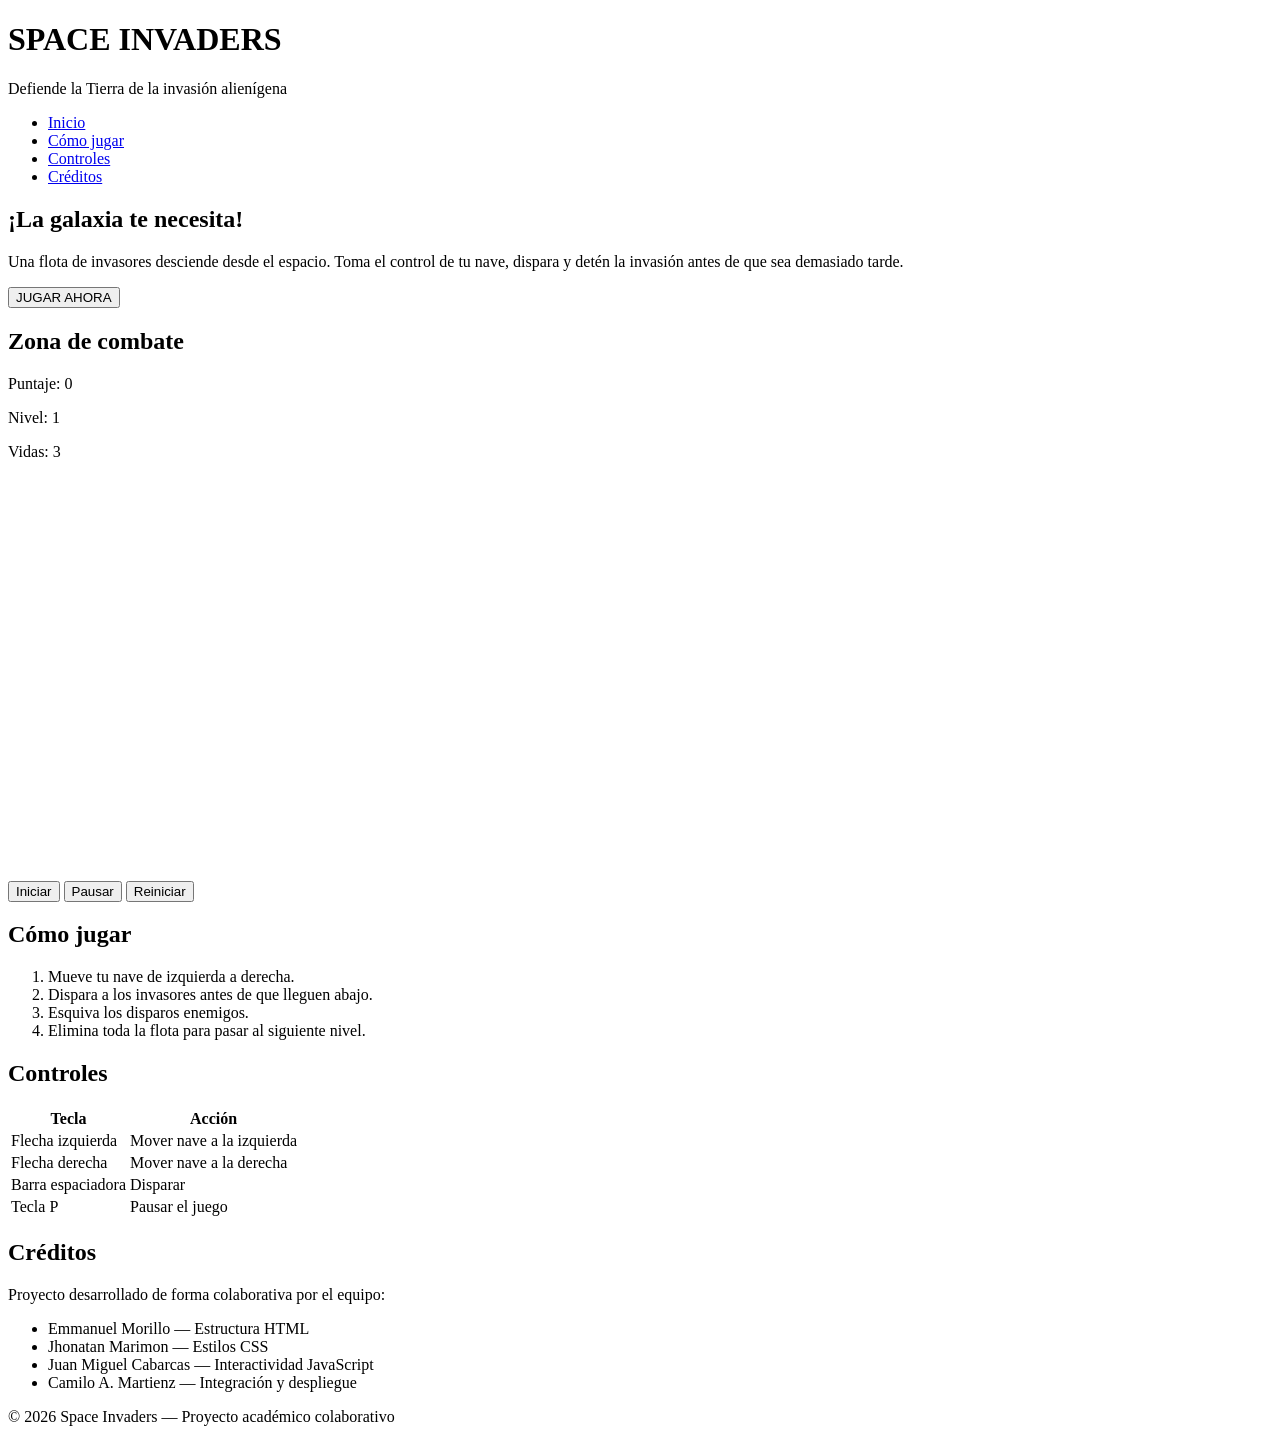
==== index.html @ 208bb08c "ESTRUCUTURA BASE HTML DEL TALLER SPACE INVADERS" ====
<!DOCTYPE html>
<html lang="es">
<head>
    <meta charset="UTF-8">
    <meta name="viewport" content="width=device-width, initial-scale=1.0">
    <title>Space Invaders</title>
</head>
<body>

    <!-- ENCABEZADO -->
    <header class="encabezado">
        <h1 class="titulo-principal">SPACE INVADERS</h1>
        <p class="subtitulo">Defiende la Tierra de la invasión alienígena</p>

        <nav class="menu-navegacion">
            <ul>
                <li><a href="#inicio">Inicio</a></li>
                <li><a href="#como-jugar">Cómo jugar</a></li>
                <li><a href="#controles">Controles</a></li>
                <li><a href="#creditos">Créditos</a></li>
            </ul>
        </nav>
    </header>

    <!-- CONTENIDO PRINCIPAL -->
    <main>

        <!-- SECCIÓN DE INICIO / PRESENTACIÓN -->
        <section id="inicio" class="seccion-hero">
            <h2>¡La galaxia te necesita!</h2>
            <p>
                Una flota de invasores desciende desde el espacio.
                Toma el control de tu nave, dispara y detén la invasión
                antes de que sea demasiado tarde.
            </p>
            <button id="boton-jugar" class="boton boton-principal">JUGAR AHORA</button>
        </section>

        <!-- SECCIÓN DEL JUEGO -->
        <section id="area-juego" class="seccion-juego">
            <h2>Zona de combate</h2>

            <div class="marcador">
                <p>Puntaje: <span id="puntaje">0</span></p>
                <p>Nivel: <span id="nivel">1</span></p>
                <p>Vidas: <span id="vidas">3</span></p>
            </div>

            <!-- El compañero de JS dibujará y controlará el juego sobre este canvas -->
            <canvas id="lienzo-juego" class="lienzo" width="600" height="400">
                Tu navegador no soporta el elemento canvas.
            </canvas>

            <div class="controles-juego">
                <button id="boton-iniciar" class="boton">Iniciar</button>
                <button id="boton-pausar" class="boton">Pausar</button>
                <button id="boton-reiniciar" class="boton">Reiniciar</button>
            </div>
        </section>

        <!-- SECCIÓN CÓMO JUGAR -->
        <section id="como-jugar" class="seccion-instrucciones">
            <h2>Cómo jugar</h2>
            <ol>
                <li>Mueve tu nave de izquierda a derecha.</li>
                <li>Dispara a los invasores antes de que lleguen abajo.</li>
                <li>Esquiva los disparos enemigos.</li>
                <li>Elimina toda la flota para pasar al siguiente nivel.</li>
            </ol>
        </section>

        <!-- SECCIÓN CONTROLES -->
        <section id="controles" class="seccion-controles">
            <h2>Controles</h2>
            <table class="tabla-controles">
                <thead>
                    <tr>
                        <th>Tecla</th>
                        <th>Acción</th>
                    </tr>
                </thead>
                <tbody>
                    <tr>
                        <td>Flecha izquierda</td>
                        <td>Mover nave a la izquierda</td>
                    </tr>
                    <tr>
                        <td>Flecha derecha</td>
                        <td>Mover nave a la derecha</td>
                    </tr>
                    <tr>
                        <td>Barra espaciadora</td>
                        <td>Disparar</td>
                    </tr>
                    <tr>
                        <td>Tecla P</td>
                        <td>Pausar el juego</td>
                    </tr>
                </tbody>
            </table>
        </section>

        <!-- SECCIÓN CRÉDITOS -->
        <section id="creditos" class="seccion-creditos">
            <h2>Créditos</h2>
            <p>Proyecto desarrollado de forma colaborativa por el equipo:</p>
            <ul>
                <li>Emmanuel Morillo — Estructura HTML</li>
                <li>Jhonatan Marimon — Estilos CSS</li>
                <li>Juan Miguel Cabarcas — Interactividad JavaScript</li>
                <li>Camilo A. Martienz  — Integración y despliegue</li>
            </ul>
        </section>

    </main>

    <!-- PIE DE PÁGINA -->
    <footer class="pie-pagina">
        <p>&copy; 2026 Space Invaders — Proyecto académico colaborativo</p>
    </footer>

</body>
</html>
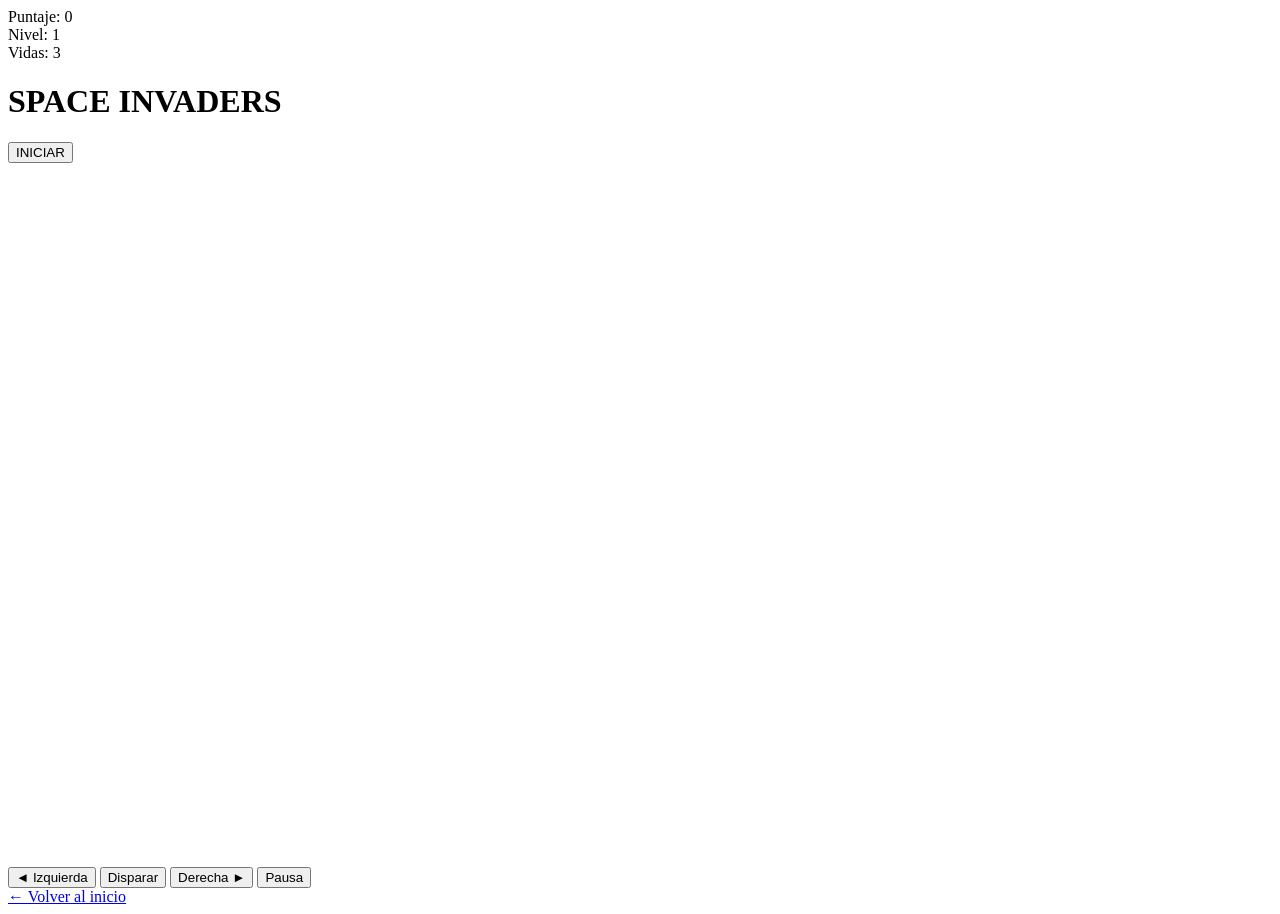
==== commit f1a0f89a: "Agregacion del homepage y modificacion con espacio para css y js" ====
--- a/index.html
+++ b/index.html
@@ -3,121 +3,69 @@
 <head>
     <meta charset="UTF-8">
     <meta name="viewport" content="width=device-width, initial-scale=1.0">
-    <title>Space Invaders</title>
+    <title>Space Invaders — Juego</title>
+
+    <!-- ============================================================
+         dsescomenta esta linea del css
+         <link rel="stylesheet" href="css/styles.css">
+         ============================================================ -->
 </head>
 <body>
 
-    <!-- ENCABEZADO -->
-    <header class="encabezado">
-        <h1 class="titulo-principal">SPACE INVADERS</h1>
-        <p class="subtitulo">Defiende la Tierra de la invasión alienígena</p>
-
-        <nav class="menu-navegacion">
-            <ul>
-                <li><a href="#inicio">Inicio</a></li>
-                <li><a href="#como-jugar">Cómo jugar</a></li>
-                <li><a href="#controles">Controles</a></li>
-                <li><a href="#creditos">Créditos</a></li>
-            </ul>
-        </nav>
+    <!-- BARRA SUPERIOR / HUD  (el JS actualiza estos valores) -->
+    <header id="hud" class="hud">
+        <div class="hud-item">Puntaje: <span id="puntaje">0</span></div>
+        <div class="hud-item">Nivel: <span id="nivel">1</span></div>
+        <div class="hud-item">Vidas: <span id="vidas">3</span></div>
     </header>
 
-    <!-- CONTENIDO PRINCIPAL -->
-    <main>
+    <!-- ZONA DEL JUEGO -->
+    <main id="zona-juego" class="zona-juego">
 
-        <!-- SECCIÓN DE INICIO / PRESENTACIÓN -->
-        <section id="inicio" class="seccion-hero">
-            <h2>¡La galaxia te necesita!</h2>
-            <p>
-                Una flota de invasores desciende desde el espacio.
-                Toma el control de tu nave, dispara y detén la invasión
-                antes de que sea demasiado tarde.
-            </p>
-            <button id="boton-jugar" class="boton boton-principal">JUGAR AHORA</button>
-        </section>
+        <!-- Pantalla de inicio (el JS la muestra/oculta) -->
+        <div id="pantalla-inicio" class="pantalla pantalla-inicio">
+            <h1 class="titulo-juego">SPACE INVADERS</h1>
+            <button id="boton-iniciar" class="boton">INICIAR</button>
+        </div>
 
-        <!-- SECCIÓN DEL JUEGO -->
-        <section id="area-juego" class="seccion-juego">
-            <h2>Zona de combate</h2>
+        <!-- Lienzo principal: aqui game.js dibuja jugador, enemigos y balas -->
+        <canvas id="lienzo-juego" class="lienzo" width="600" height="700">
+            Tu navegador no soporta el elemento canvas.
+        </canvas>
 
-            <div class="marcador">
-                <p>Puntaje: <span id="puntaje">0</span></p>
-                <p>Nivel: <span id="nivel">1</span></p>
-                <p>Vidas: <span id="vidas">3</span></p>
-            </div>
-
-            <!-- El compañero de JS dibujará y controlará el juego sobre este canvas -->
-            <canvas id="lienzo-juego" class="lienzo" width="600" height="400">
-                Tu navegador no soporta el elemento canvas.
-            </canvas>
-
-            <div class="controles-juego">
-                <button id="boton-iniciar" class="boton">Iniciar</button>
-                <button id="boton-pausar" class="boton">Pausar</button>
-                <button id="boton-reiniciar" class="boton">Reiniciar</button>
-            </div>
-        </section>
-
-        <!-- SECCIÓN CÓMO JUGAR -->
-        <section id="como-jugar" class="seccion-instrucciones">
-            <h2>Cómo jugar</h2>
-            <ol>
-                <li>Mueve tu nave de izquierda a derecha.</li>
-                <li>Dispara a los invasores antes de que lleguen abajo.</li>
-                <li>Esquiva los disparos enemigos.</li>
-                <li>Elimina toda la flota para pasar al siguiente nivel.</li>
-            </ol>
-        </section>
-
-        <!-- SECCIÓN CONTROLES -->
-        <section id="controles" class="seccion-controles">
-            <h2>Controles</h2>
-            <table class="tabla-controles">
-                <thead>
-                    <tr>
-                        <th>Tecla</th>
-                        <th>Acción</th>
-                    </tr>
-                </thead>
-                <tbody>
-                    <tr>
-                        <td>Flecha izquierda</td>
-                        <td>Mover nave a la izquierda</td>
-                    </tr>
-                    <tr>
-                        <td>Flecha derecha</td>
-                        <td>Mover nave a la derecha</td>
-                    </tr>
-                    <tr>
-                        <td>Barra espaciadora</td>
-                        <td>Disparar</td>
-                    </tr>
-                    <tr>
-                        <td>Tecla P</td>
-                        <td>Pausar el juego</td>
-                    </tr>
-                </tbody>
-            </table>
-        </section>
-
-        <!-- SECCIÓN CRÉDITOS -->
-        <section id="creditos" class="seccion-creditos">
-            <h2>Créditos</h2>
-            <p>Proyecto desarrollado de forma colaborativa por el equipo:</p>
-            <ul>
-                <li>Emmanuel Morillo — Estructura HTML</li>
-                <li>Jhonatan Marimon — Estilos CSS</li>
-                <li>Juan Miguel Cabarcas — Interactividad JavaScript</li>
-                <li>Camilo A. Martienz  — Integración y despliegue</li>
-            </ul>
-        </section>
+        <!-- Pantalla de fin de juego (el JS la muestra al perder) -->
+        <div id="pantalla-game-over" class="pantalla pantalla-game-over" hidden>
+            <h2>GAME OVER</h2>
+            <p>Puntaje final: <span id="puntaje-final">0</span></p>
+            <button id="boton-reiniciar" class="boton">VOLVER A JUGAR</button>
+        </div>
 
     </main>
 
-    <!-- PIE DE PÁGINA -->
-    <footer class="pie-pagina">
-        <p>&copy; 2026 Space Invaders — Proyecto académico colaborativo</p>
+    <!-- CONTROLES EN PANTALLA  (el JS escucha estos botones) -->
+    <footer id="controles-juego" class="controles-juego">
+        <button id="boton-izquierda" class="boton-control">&#9668; Izquierda</button>
+        <button id="boton-disparar" class="boton-control">Disparar</button>
+        <button id="boton-derecha" class="boton-control">Derecha &#9658;</button>
+        <button id="boton-pausar" class="boton-control">Pausa</button>
     </footer>
+
+    <!-- Enlace de regreso al menu principal -->
+    <nav class="navegacion-juego">
+        <a href="homepage.html">&#8592; Volver al inicio</a>
+    </nav>
+
+    <!-- SPRITES: imagenes que el JS cargara para dibujar en el canvas -->
+    <img id="sprite-jugador" src="assets/player.png" alt="Nave del jugador" hidden>
+    <img id="sprite-enemigo" src="assets/enemy.png" alt="Invasor alienigena" hidden>
+
+    <!-- ============================================================
+        descomenta esto a la hora de poner el js y css
+         <script src="js/player.js"></script>
+         <script src="js/enemy.js"></script>
+         <script src="js/bullets.js"></script>
+         <script src="js/game.js"></script>
+         ============================================================ -->
 
 </body>
 </html>
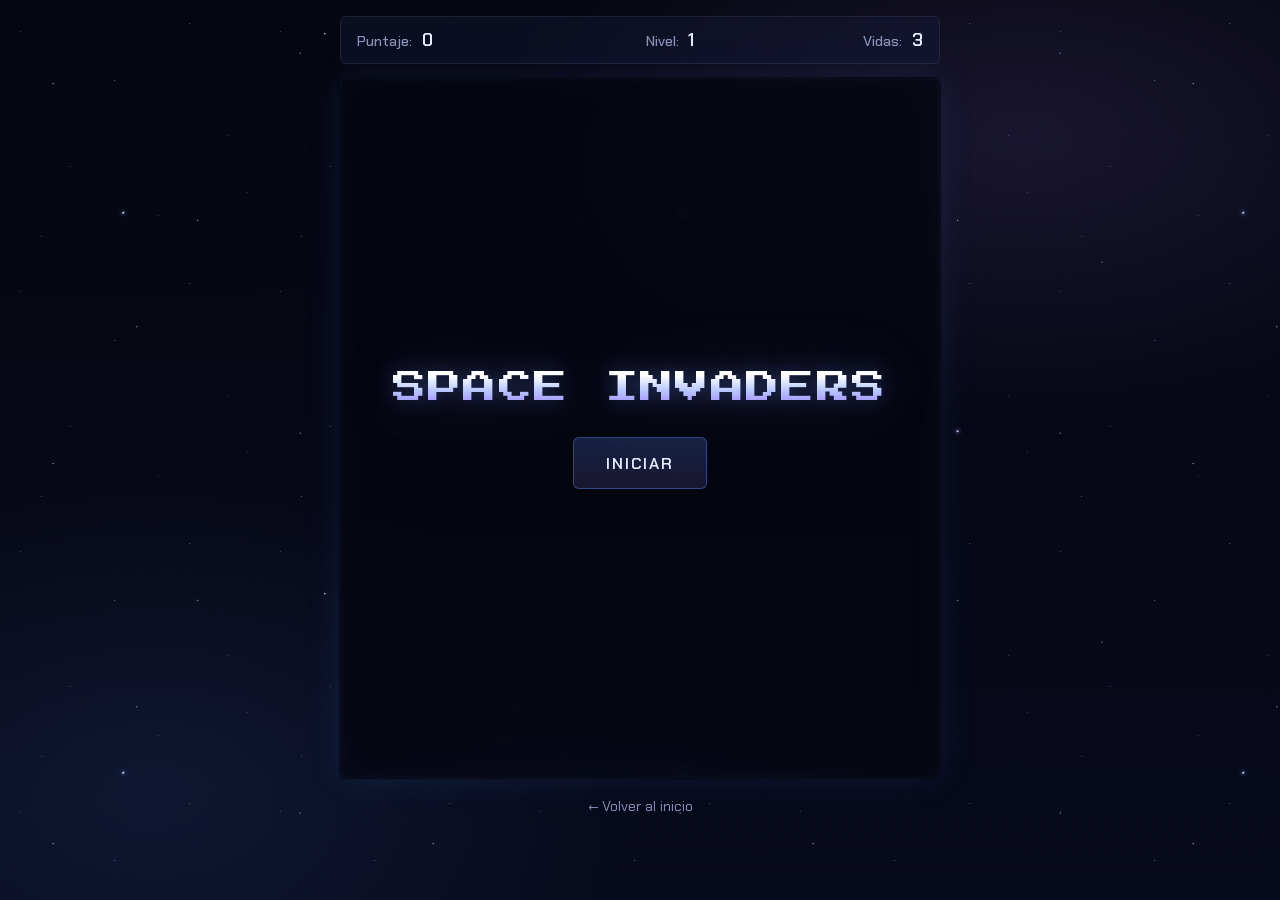
==== commit ebe281f0: "acceso a js y css, agregacion de assets para la img del player and enemy" ====
--- a/index.html
+++ b/index.html
@@ -5,10 +5,10 @@
     <meta name="viewport" content="width=device-width, initial-scale=1.0">
     <title>Space Invaders — Juego</title>
 
-    <!-- ============================================================
-         dsescomenta esta linea del css
+
+        
          <link rel="stylesheet" href="css/styles.css">
-         ============================================================ -->
+
 </head>
 <body>
 
@@ -59,13 +59,12 @@
     <img id="sprite-jugador" src="assets/player.png" alt="Nave del jugador" hidden>
     <img id="sprite-enemigo" src="assets/enemy.png" alt="Invasor alienigena" hidden>
 
-    <!-- ============================================================
-        descomenta esto a la hora de poner el js y css
+        
          <script src="js/player.js"></script>
          <script src="js/enemy.js"></script>
          <script src="js/bullets.js"></script>
          <script src="js/game.js"></script>
-         ============================================================ -->
+  
 
 </body>
 </html>
--- a/css/styles.css
+++ b/css/styles.css
@@ -0,0 +1,669 @@
+@import url("https://fonts.googleapis.com/css2?family=Press+Start+2P&family=Chakra+Petch:wght@500;600&family=IBM+Plex+Sans:wght@400;500&display=swap");
+
+:root {
+    --vacio: #05060F;
+    --vacio-2: #070A1C;
+    --nebulosa: #161B3D;
+    --azul: #5B8CFF;
+    --violeta: #9D7BFF;
+    --blanco: #E8ECFF;
+    --polvo: #8A93B8;
+    --magenta: #FF5C7A;
+
+    --panel: rgba(22, 27, 61, 0.42);
+    --borde: rgba(232, 236, 255, 0.08);
+    --borde-azul: rgba(91, 140, 255, 0.38);
+
+    --f-pixel: "Press Start 2P", monospace;
+    --f-display: "Chakra Petch", system-ui, sans-serif;
+    --f-texto: "IBM Plex Sans", system-ui, sans-serif;
+
+    --radio: 6px;
+
+    /* Velocidad del avance: duracion de un "mosaico" de estrellas por capa */
+    --vel-lejos: 28s;
+    --vel-medio: 22s;
+    --vel-cerca: 18s;
+
+    color-scheme: dark;
+}
+
+*,
+*::before,
+*::after {
+    box-sizing: border-box;
+}
+
+html {
+    min-height: 100%;
+    scroll-behavior: smooth;
+    scrollbar-color: var(--nebulosa) var(--vacio);
+    /* Cielo: dos nebulosas muy difusas sobre un negro azulado */
+    background:
+        radial-gradient(ellipse 60% 45% at 80% 15%, rgba(157, 123, 255, 0.13), transparent 70%),
+        radial-gradient(ellipse 55% 50% at 12% 88%, rgba(91, 140, 255, 0.10), transparent 70%),
+        linear-gradient(180deg, var(--vacio) 0%, var(--vacio-2) 100%);
+    background-attachment: fixed;
+    background-color: var(--vacio);
+}
+
+body {
+    margin: 0;
+    min-height: 100vh;
+    min-height: 100dvh;
+    background: transparent;
+    color: var(--blanco);
+    font-family: var(--f-texto);
+    font-size: 1rem;
+    line-height: 1.6;
+    -webkit-font-smoothing: antialiased;
+    overflow-x: hidden;
+}
+
+::selection {
+    background: rgba(157, 123, 255, 0.45);
+    color: #fff;
+}
+
+a {
+    color: var(--azul);
+}
+
+:focus-visible {
+    outline: 2px solid var(--azul);
+    outline-offset: 3px;
+    border-radius: 2px;
+}
+
+
+html::before,
+body::before,
+body::after {
+    content: "";
+    position: fixed;
+    left: 0;
+    right: 0;
+    bottom: 0;
+    z-index: -1;
+    pointer-events: none;
+    background-repeat: repeat;
+    will-change: transform;
+}
+
+/* Capa lejana: muchas, diminutas y tenues */
+html::before {
+    top: -260px;
+    background-size: 260px 260px;
+    background-image:
+        radial-gradient(circle 0.8px at 8% 12%, rgba(200, 210, 255, 0.55), transparent),
+        radial-gradient(circle 0.8px at 27% 64%, rgba(200, 210, 255, 0.45), transparent),
+        radial-gradient(circle 0.8px at 44% 31%, rgba(200, 210, 255, 0.50), transparent),
+        radial-gradient(circle 0.8px at 61% 83%, rgba(200, 210, 255, 0.40), transparent),
+        radial-gradient(circle 0.8px at 73% 9%, rgba(200, 210, 255, 0.50), transparent),
+        radial-gradient(circle 0.8px at 88% 52%, rgba(200, 210, 255, 0.45), transparent),
+        radial-gradient(circle 0.8px at 16% 91%, rgba(200, 210, 255, 0.40), transparent),
+        radial-gradient(circle 0.8px at 95% 74%, rgba(200, 210, 255, 0.35), transparent);
+    animation: avance-lejos var(--vel-lejos) linear infinite;
+}
+
+body::before {
+    top: -380px;
+    background-size: 380px 380px;
+    background-image:
+        radial-gradient(circle 1.1px at 14% 22%, rgba(232, 236, 255, 0.75), transparent),
+        radial-gradient(circle 1.1px at 52% 58%, rgba(232, 236, 255, 0.65), transparent),
+        radial-gradient(circle 1.1px at 79% 14%, rgba(190, 205, 255, 0.70), transparent),
+        radial-gradient(circle 1.1px at 36% 86%, rgba(232, 236, 255, 0.60), transparent),
+        radial-gradient(circle 1.1px at 90% 69%, rgba(210, 195, 255, 0.65), transparent);
+    animation: avance-medio var(--vel-medio) linear infinite;
+}
+
+/* Capa cercana: pocas, brillantes, con un halo minimo */
+body::after {
+    top: -560px;
+    background-size: 560px 560px;
+    background-image:
+        radial-gradient(circle 1.6px at 22% 38%, #fff, transparent),
+        radial-gradient(circle 5px at 22% 38%, rgba(91, 140, 255, 0.22), transparent),
+        radial-gradient(circle 1.5px at 71% 77%, #fff, transparent),
+        radial-gradient(circle 5px at 71% 77%, rgba(157, 123, 255, 0.22), transparent),
+        radial-gradient(circle 1.3px at 58% 6%, rgba(255, 255, 255, 0.9), transparent);
+    animation: avance-cerca var(--vel-cerca) linear infinite;
+}
+
+@keyframes avance-lejos {
+    to { transform: translateY(260px); }
+}
+
+@keyframes avance-medio {
+    to { transform: translateY(380px); }
+}
+
+@keyframes avance-cerca {
+    to { transform: translateY(560px); }
+}
+
+/* Estrella fugaz: invisible casi todo el ciclo, cruza en ~1 s cada 17 s */
+html::after {
+    content: "";
+    position: fixed;
+    top: 12vh;
+    left: 78vw;
+    z-index: -1;
+    width: 140px;
+    height: 1px;
+    pointer-events: none;
+    border-radius: 1px;
+    background: linear-gradient(90deg, rgba(255, 255, 255, 0.95), rgba(157, 123, 255, 0.4) 35%, transparent);
+    opacity: 0;
+    transform: rotate(-35deg) translateX(0);
+    transform-origin: left center;
+    animation: estrella-fugaz 17s ease-in 6s infinite;
+}
+
+@keyframes estrella-fugaz {
+    0%, 93% {
+        opacity: 0;
+        transform: rotate(145deg) translateX(0);
+    }
+    94% {
+        opacity: 1;
+    }
+    99% {
+        opacity: 0;
+        transform: rotate(145deg) translateX(-38vw);
+    }
+    100% {
+        opacity: 0;
+        transform: rotate(145deg) translateX(-38vw);
+    }
+}
+
+h1,
+h2 {
+    margin: 0;
+    font-weight: 600;
+}
+
+h2 {
+    font-family: var(--f-display);
+    font-size: 1.6rem;
+    line-height: 1.2;
+    letter-spacing: 0.01em;
+    color: var(--blanco);
+}
+
+.titulo-principal,
+.titulo-juego {
+    font-family: var(--f-pixel);
+    font-weight: 400;
+    line-height: 1.25;
+    letter-spacing: 0.04em;
+    background: linear-gradient(180deg, #fff 20%, #B9C9FF 55%, var(--violeta) 100%);
+    -webkit-background-clip: text;
+    background-clip: text;
+    color: transparent;
+    filter:
+        drop-shadow(0 0 10px rgba(91, 140, 255, 0.35))
+        drop-shadow(0 0 28px rgba(157, 123, 255, 0.18));
+}
+
+.boton {
+    display: inline-block;
+    padding: 0.9rem 2rem;
+    border: 1px solid var(--borde-azul);
+    border-radius: var(--radio);
+    background: linear-gradient(180deg, rgba(91, 140, 255, 0.22), rgba(157, 123, 255, 0.14));
+    color: var(--blanco);
+    font-family: var(--f-display);
+    font-size: 1rem;
+    font-weight: 600;
+    letter-spacing: 0.12em;
+    text-decoration: none;
+    cursor: pointer;
+    transition: border-color 0.2s ease, box-shadow 0.25s ease, background-color 0.2s ease, transform 0.1s ease;
+}
+
+.boton:hover,
+.boton:focus-visible {
+    border-color: var(--azul);
+    box-shadow:
+        0 0 0 1px rgba(91, 140, 255, 0.25),
+        0 0 22px rgba(91, 140, 255, 0.35),
+        inset 0 0 12px rgba(91, 140, 255, 0.15);
+}
+
+.boton:active {
+    transform: translateY(1px);
+}
+
+/* --------------------------------------------------------------------------
+    HOMEPAGE
+   -------------------------------------------------------------------------- */
+.encabezado {
+    padding: clamp(3.5rem, 12vh, 7rem) 16px 1.5rem;
+    text-align: center;
+}
+
+.titulo-principal {
+    font-size: clamp(1.5rem, 6vw, 3.4rem);
+    animation: aparicion 1.4s cubic-bezier(0.2, 0.7, 0.2, 1) both;
+}
+
+@keyframes aparicion {
+    from {
+        opacity: 0;
+        letter-spacing: 0.22em;
+        filter: blur(6px);
+    }
+    to {
+        opacity: 1;
+        letter-spacing: 0.04em;
+    }
+}
+
+.subtitulo {
+    margin: 1.25rem auto 0;
+    max-width: 36ch;
+    color: var(--polvo);
+    font-size: 1.05rem;
+}
+
+.menu-navegacion ul {
+    display: flex;
+    flex-wrap: wrap;
+    justify-content: center;
+    gap: 0.25rem 1.75rem;
+    margin: 2.25rem 0 0;
+    padding: 0;
+    list-style: none;
+}
+
+.menu-navegacion a {
+    display: inline-block;
+    padding: 0.35rem 0.1rem;
+    color: var(--polvo);
+    font-family: var(--f-display);
+    font-weight: 500;
+    font-size: 0.95rem;
+    text-decoration: none;
+    background: linear-gradient(var(--azul), var(--azul)) no-repeat left bottom / 0 1px;
+    transition: color 0.2s ease, background-size 0.3s ease;
+}
+
+.menu-navegacion a:hover,
+.menu-navegacion a:focus-visible {
+    color: var(--blanco);
+    background-size: 100% 1px;
+}
+
+body:has(.seccion-hero) main {
+    display: flex;
+    flex-direction: column;
+    gap: 2rem;
+    width: min(680px, 100% - 32px);
+    margin: 0 auto;
+    padding-bottom: 4rem;
+}
+
+.seccion-hero {
+    padding: 2.5rem 0 4rem;
+    text-align: center;
+    scroll-margin-top: 2rem;
+}
+
+.seccion-hero h2 {
+    font-size: clamp(1.6rem, 4vw, 2.2rem);
+}
+
+.seccion-hero p {
+    max-width: 52ch;
+    margin: 1rem auto 2.25rem;
+    color: var(--polvo);
+    font-size: 1.05rem;
+}
+
+.boton-principal {
+    padding: 1rem 2.5rem;
+}
+
+.seccion-instrucciones,
+.seccion-controles,
+.seccion-creditos {
+    padding: 2rem clamp(1.25rem, 4vw, 2.25rem);
+    border: 1px solid var(--borde);
+    border-radius: 10px;
+    background: var(--panel);
+    -webkit-backdrop-filter: blur(6px);
+    backdrop-filter: blur(6px);
+    scroll-margin-top: 2rem;
+}
+
+.seccion-instrucciones h2,
+.seccion-controles h2,
+.seccion-creditos h2 {
+    margin-bottom: 1.25rem;
+}
+
+.seccion-instrucciones ol {
+    counter-reset: paso;
+    margin: 0;
+    padding: 0;
+    list-style: none;
+}
+
+.seccion-instrucciones li {
+    counter-increment: paso;
+    display: grid;
+    grid-template-columns: 2.25rem 1fr;
+    align-items: baseline;
+    padding: 0.55rem 0;
+    border-top: 1px solid var(--borde);
+}
+
+.seccion-instrucciones li:first-child {
+    border-top: 0;
+}
+
+.seccion-instrucciones li::before {
+    content: counter(paso);
+    color: var(--azul);
+    font-family: var(--f-display);
+    font-weight: 600;
+    font-variant-numeric: tabular-nums;
+}
+
+.tabla-controles {
+    width: 100%;
+    border-collapse: collapse;
+}
+
+.tabla-controles th {
+    padding: 0 0 0.6rem;
+    color: var(--polvo);
+    font-family: var(--f-display);
+    font-size: 0.85rem;
+    font-weight: 500;
+    text-align: left;
+    border-bottom: 1px solid var(--borde-azul);
+}
+
+.tabla-controles td {
+    padding: 0.7rem 0;
+    border-bottom: 1px solid var(--borde);
+    vertical-align: middle;
+}
+
+.tabla-controles tr:last-child td {
+    border-bottom: 0;
+}
+
+.tabla-controles td:first-child {
+    width: 45%;
+    padding-right: 1rem;
+    font-family: var(--f-display);
+    font-weight: 500;
+    color: var(--blanco);
+}
+
+.tabla-controles td:last-child {
+    color: var(--polvo);
+}
+
+/* Creditos */
+.seccion-creditos p {
+    margin: 0 0 1rem;
+    color: var(--polvo);
+}
+
+.seccion-creditos ul {
+    margin: 0;
+    padding: 0;
+    list-style: none;
+}
+
+.seccion-creditos li {
+    padding: 0.4rem 0 0.4rem 1rem;
+    border-left: 1px solid var(--borde-azul);
+}
+
+.pie-pagina {
+    padding: 2rem 16px 2.5rem;
+    color: var(--polvo);
+    font-size: 0.85rem;
+    text-align: center;
+}
+
+.pie-pagina p {
+    margin: 0;
+}
+
+
+/* --------------------------------------------------------------------------
+   JUEGO
+   -------------------------------------------------------------------------- */
+body:has(#zona-juego) {
+    /* Ancho del escenario: nunca mas de 600px, cabe en la pantalla y
+       respeta la proporcion 6:7 del canvas */
+    --escenario: min(600px, 100vw - 32px, (100dvh - 150px) * 6 / 7);
+
+    display: flex;
+    flex-direction: column;
+    align-items: center;
+    gap: 0.9rem;
+    padding: 1rem 16px 1.25rem;
+}
+
+.hud {
+    display: flex;
+    justify-content: space-between;
+    align-items: baseline;
+    gap: 1rem;
+    width: var(--escenario);
+    padding: 0.55rem 1rem;
+    border: 1px solid var(--borde);
+    border-radius: var(--radio);
+    background: var(--panel);
+    -webkit-backdrop-filter: blur(6px);
+    backdrop-filter: blur(6px);
+    color: var(--polvo);
+    font-family: var(--f-display);
+    font-size: 0.9rem;
+    font-weight: 500;
+}
+
+.hud-item span {
+    margin-left: 0.35rem;
+    color: var(--blanco);
+    font-size: 1.1rem;
+    font-weight: 600;
+    font-variant-numeric: tabular-nums;
+}
+
+#puntaje {
+    display: inline-block;
+    min-width: 5ch;
+}
+
+.zona-juego {
+    position: relative;
+    width: var(--escenario);
+}
+
+.lienzo {
+    display: block;
+    width: 100%;
+    height: auto;
+    aspect-ratio: 6 / 7;
+    border: 1px solid var(--borde-azul);
+    border-radius: var(--radio);
+    background:
+        radial-gradient(ellipse 80% 60% at 50% 110%, rgba(91, 140, 255, 0.08), transparent 70%),
+        rgba(5, 6, 15, 0.35);
+    box-shadow:
+        0 0 0 1px rgba(5, 6, 15, 0.8),
+        0 0 36px rgba(91, 140, 255, 0.12),
+        inset 0 0 40px rgba(91, 140, 255, 0.06);
+}
+
+/* Pantallas superpuestas (inicio / game over) */
+.pantalla {
+    position: absolute;
+    inset: 0;
+    z-index: 2;
+    display: flex;
+    flex-direction: column;
+    align-items: center;
+    justify-content: center;
+    gap: 1.75rem;
+    padding: 1.5rem;
+    border-radius: var(--radio);
+    background: rgba(5, 6, 15, 0.7);
+    -webkit-backdrop-filter: blur(3px);
+    backdrop-filter: blur(3px);
+    text-align: center;
+}
+
+/* Sin esto, display:flex anularia el atributo hidden */
+.pantalla[hidden] {
+    display: none;
+}
+
+.titulo-juego {
+    margin: 0;
+    font-size: clamp(1.2rem, 5.5vw, 2.1rem);
+}
+
+.pantalla-game-over h2 {
+    font-family: var(--f-pixel);
+    font-size: clamp(1.4rem, 6vw, 2.4rem);
+    font-weight: 400;
+    color: var(--magenta);
+    text-shadow:
+        0 0 12px rgba(255, 92, 122, 0.45),
+        0 0 32px rgba(255, 92, 122, 0.2);
+}
+
+.pantalla-game-over p {
+    margin: 0;
+    color: var(--polvo);
+    font-family: var(--f-display);
+    font-size: 1.1rem;
+}
+
+#puntaje-final {
+    color: var(--blanco);
+    font-weight: 600;
+    font-variant-numeric: tabular-nums;
+}
+
+/* Controles tactiles */
+.controles-juego {
+    display: grid;
+    grid-template-columns: 1fr 1.3fr 1fr;
+    grid-template-areas:
+        "izq disparo der"
+        "pausa pausa pausa";
+    gap: 0.5rem;
+    width: var(--escenario);
+}
+
+#boton-izquierda { grid-area: izq; }
+#boton-disparar  { grid-area: disparo; }
+#boton-derecha   { grid-area: der; }
+#boton-pausar    { grid-area: pausa; }
+
+.boton-control {
+    min-height: 3.25rem;
+    padding: 0.5rem;
+    border: 1px solid var(--borde-azul);
+    border-radius: var(--radio);
+    background: var(--panel);
+    color: var(--blanco);
+    font-family: var(--f-display);
+    font-size: 0.95rem;
+    font-weight: 600;
+    touch-action: manipulation;
+    -webkit-user-select: none;
+    user-select: none;
+    -webkit-tap-highlight-color: transparent;
+    cursor: pointer;
+}
+
+.boton-control:active {
+    background: rgba(91, 140, 255, 0.28);
+    box-shadow: 0 0 18px rgba(91, 140, 255, 0.3);
+}
+
+#boton-disparar {
+    border-color: var(--violeta);
+    background: rgba(157, 123, 255, 0.16);
+}
+
+#boton-pausar {
+    min-height: 2.5rem;
+    color: var(--polvo);
+    font-weight: 500;
+}
+
+@media (hover: hover) and (pointer: fine) {
+    .controles-juego {
+        display: none;
+    }
+}
+
+@media (pointer: coarse) {
+    body:has(#zona-juego) {
+        /* Reserva espacio para los botones tactiles */
+        --escenario: min(600px, 100vw - 32px, (100dvh - 290px) * 6 / 7);
+    }
+}
+
+.navegacion-juego a {
+    color: var(--polvo);
+    font-family: var(--f-display);
+    font-size: 0.9rem;
+    text-decoration: none;
+    transition: color 0.2s ease;
+}
+
+.navegacion-juego a:hover,
+.navegacion-juego a:focus-visible {
+    color: var(--blanco);
+}
+
+
+/* --------------------------------------------------------------------------
+   esponsive y accesibilidad
+   -------------------------------------------------------------------------- */
+@media (max-width: 480px) {
+    .hud {
+        padding: 0.5rem 0.75rem;
+        font-size: 0.8rem;
+    }
+
+    .hud-item span {
+        font-size: 1rem;
+    }
+
+    .tabla-controles td:first-child {
+        width: 50%;
+    }
+}
+
+@media (prefers-reduced-motion: reduce) {
+    html {
+        scroll-behavior: auto;
+    }
+
+    html::before,
+    body::before,
+    body::after,
+    .titulo-principal {
+        animation: none;
+    }
+
+    html::after {
+        display: none;
+    }
+}
